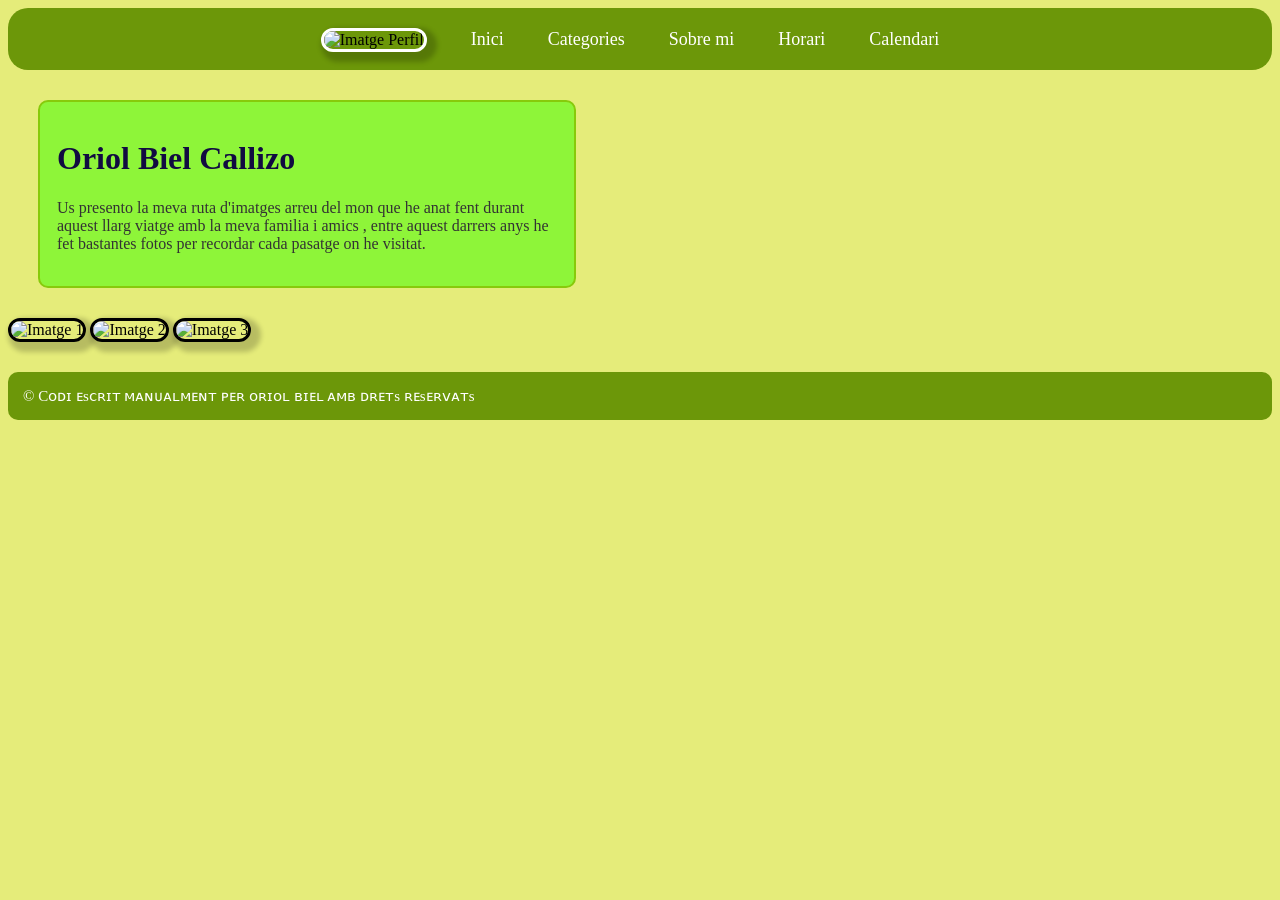
==== index.html @ dac37d93 "Add files via upload" ====
<!DOCTYPE html>
<html lang="ca">
<head>
    <meta charset="UTF-8">
    <meta name="viewport" content="width=device-width, initial-scale=1.0">
    <title>Eʟ ᴍᴇᴜ ᴘᴏʀᴛꜰᴏʟɪᴏ</title>
    <link rel="stylesheet" href="css/style.css">
</head>
<body>
<header>
    <nav>
        <img src="https://th.bing.com/th/id/OIP.mCPXidT_ijWGZ8AAMIHP_QAAAA?w=180&h=184&c=7&r=0&o=7&pid=1.7&rm=3" alt="Imatge Perfil" class="perfil">
        <a href="index.html">Inici</a>
        <a href="pages/categories.html">Categories</a>
        <a href="pages/mifolio.html">Sobre mi</a>
        <a href="pages/estudis.html">Horari</a>
        <a href="pages/calendari.html">Calendari</a>
    </nav>
</header>

<div class="contingut-principal">
    <h1>Oriol Biel Callizo</h1>
    <p>Us presento la meva ruta d'imatges arreu del mon que he anat fent durant aquest llarg viatge amb la meva familia i amics , entre aquest
        darrers anys he fet bastantes fotos per recordar cada pasatge on he visitat.</p>
</div>



    <img src="https://images.unsplash.com/photo-1540575467063-178a50c2df87?w=300&h=300&fit=crop" alt="Imatge 1 ">
    <img src="https://images.unsplash.com/photo-1513635269975-59663e0ac1ad?w=300&h=300&fit=crop" alt="Imatge 2 ">
    <img src="https://images.unsplash.com/photo-1565299624946-b28f40a0ae38?w=300&h=300&fit=crop" alt="Imatge 3 ">

    <footer>
        © Cᴏᴅɪ ᴇsᴄʀɪᴛ ᴍᴀɴᴜᴀʟᴍᴇɴᴛ ᴘᴇʀ ᴏʀɪᴏʟ ʙɪᴇʟ ᴀᴍʙ ᴅʀᴇᴛs ʀᴇsᴇʀᴠᴀᴛs
    </footer>

</body>
</html>
---- css/style.css ----
img {
	width: 200px;
	height: 200px;
	box-shadow: 5px 5px 5px 5px rgba(0, 0, 0, 0.2);
	border-radius: 17px;
	border: 3.2px solid black;
	
}
body {
	background-color:  rgb(229, 236, 122);
	
	
}

body img { 
	text-align: center;
}


h1 {
	color: rgb(17, 11, 65);
}
h2 {
	color: rgb(17, 11, 65);
}
a {
	color: black;
}

nav {
    background-color: #6c9709;
    padding: 20px;
    text-align: center;
	border-radius: 20px;     
}

nav a {
    color: white;
    text-decoration: none;                                                              

    margin: 0 20px;     

    font-size: 18px;
}

.perfil {
  object-fit: cover;
  border-radius: 100px;
  width: 40px;
  height: 40px;
  border-color: white;
  margin-bottom: -13px;
  margin-right: 20px;
}

nav a:hover {
	border-bottom: 2.5px solid white;

}

nav a:focus {
	outline: 2px solid rgb(17, 16, 16);
	outline-offset: 2px;
}

nav a:active {
	opacity: 0.5;
}



footer {
		color: white;
		margin-top: 30px;
		border-radius: 10px;
		font-size: 15px;
		padding: 15px;
		background-color: #6c9709;

}

.contingut-principal {
	background-color: #8ef539;
	color: #333333;
	border: 2px solid #87ca0b;
	width: 500px;
	border-radius: 10px;
	padding: 17px;
	margin: 30px; 

}

.contingut-secundari {
	padding: 15px;
	margin: 5px;                                                                    
	border-radius: 20px;
	background-color: rgb(153, 231, 9);
 	display: inline-block; 
	width: 350px;  
	box-shadow: 5px 5px 5px 5px rgba(0, 0, 0, 0.2)
}

.contingut-terciari {
	padding: 15px;
	margin: 5px;                                                                    
	border-radius: 20px;
	background-color: rgb(153, 231, 9);
 	display: inline-block; 
	width: 350px;  
	box-shadow: 5px 5px 5px 5px rgba(0, 0, 0, 0.2)
}

.contingut-quart {
	padding: 15px;
	margin: 5px;                                                                    
	border-radius: 20px;
	background-color: rgb(153, 231, 9);
 	display: inline-block; 
	width: 350px;  
	box-shadow: 5px 5px 5px 5px rgba(0, 0, 0, 0.2)
}

table, th , td {
	
    text-align: center;
	padding: 12px;
	font-family:'Trebuchet MS', 'Lucida Sans Unicode', 'Lucida Grande', 'Lucida Sans', Arial, sans-serif
}
th {
	background-color: rgba(163, 243, 89, 0.692);
	border: 0.5px solid rgb(252, 250, 250);
	border-radius: 5px;
}

td {
	background-color: rgba(114, 201, 103, 0.918);
	border: 0.5px solid rgb(252, 250, 250);
	border-radius: 5px;
	
	
}

.angles {
	background-color: #71cde9;
}

.html {
	background-color: blueviolet;
}

.muntatge {
	background-color: gold;
}
.xarxes {
	background-color: brown;
}
.ofi {
	background-color: rgb(255, 7, 160);
}
.tuto {
	background-color: wheat;
}

.ipo {
	background-color: orangered;
}
.digi {
	background-color: blue;
}
.monolloc {
	background-color: rgb(178, 230, 178);
}
.sostenibilitat {
	background-color: rgb(224, 4, 4);
}

.pati {
	background-color: peru;
}
.casa {
	background-color: whitesmoke;
}

.festiu-nacional {
	background-color: lightcoral;
}
.festa {
	background-color: lightgreen;
}
.normal {
	background-color: lightblue;
}
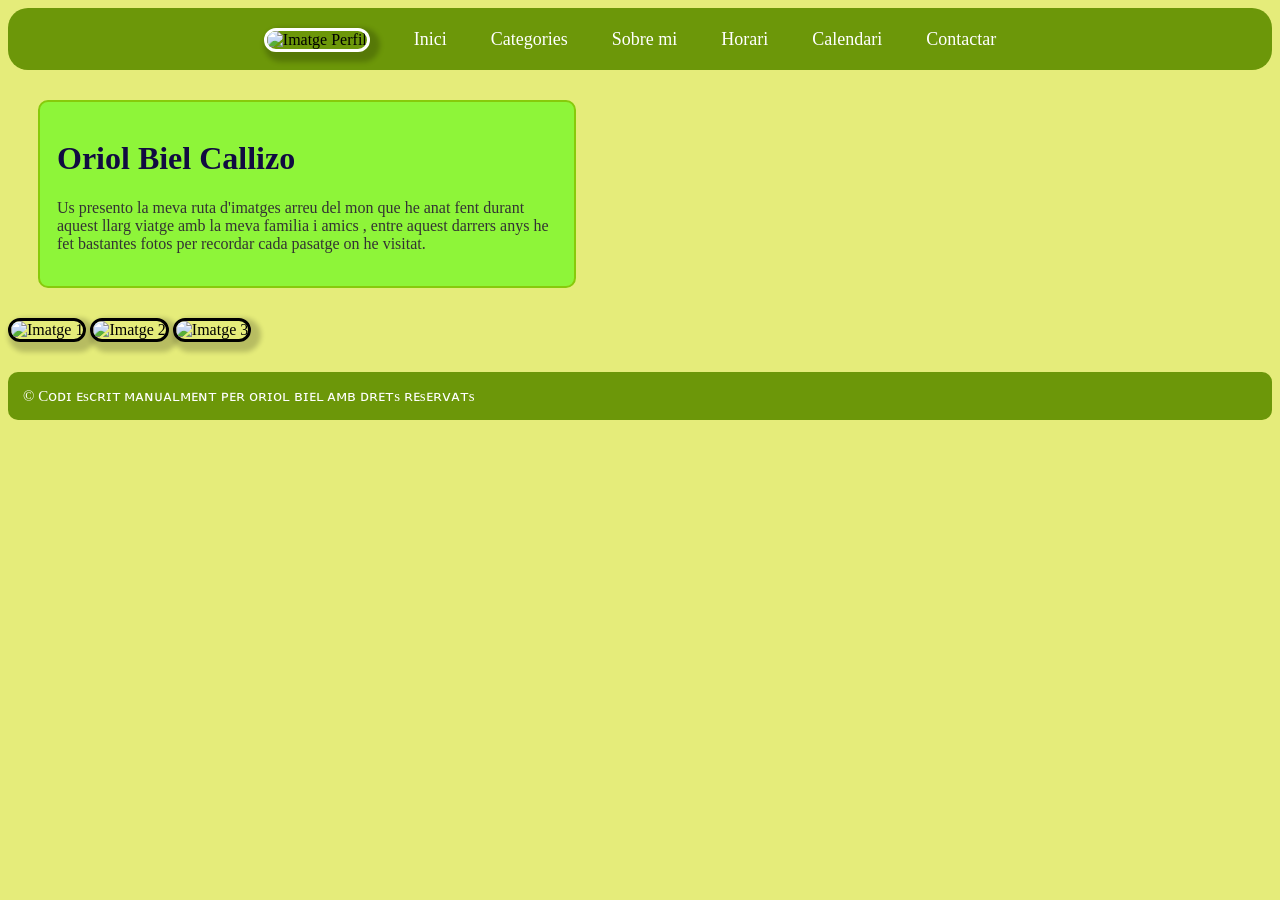
==== commit 1d752d76: "Add files via upload" ====
--- a/index.html
+++ b/index.html
@@ -15,6 +15,7 @@
         <a href="pages/mifolio.html">Sobre mi</a>
         <a href="pages/estudis.html">Horari</a>
         <a href="pages/calendari.html">Calendari</a>
+        <a href="pages/contacta.html">Contactar</a>
     </nav>
 </header>
 
--- a/css/style.css
+++ b/css/style.css
@@ -1,3 +1,4 @@
+
 img {
 	width: 200px;
 	height: 200px;
@@ -70,12 +71,12 @@
 
 
 footer {
-		color: white;
-		margin-top: 30px;
-		border-radius: 10px;
-		font-size: 15px;
-		padding: 15px;
-		background-color: #6c9709;
+	color: white;
+	margin-top: 30px;
+	border-radius: 10px;
+	font-size: 15px;
+	padding: 15px;
+	background-color: #6c9709;
 
 }
 
@@ -124,7 +125,6 @@
 	
     text-align: center;
 	padding: 12px;
-	font-family:'Trebuchet MS', 'Lucida Sans Unicode', 'Lucida Grande', 'Lucida Sans', Arial, sans-serif
 }
 th {
 	background-color: rgba(163, 243, 89, 0.692);
@@ -185,8 +185,108 @@
 	background-color: lightcoral;
 }
 .festa {
-	background-color: lightgreen;
+	background-color: rgb(231, 235, 11);
 }
 .normal {
 	background-color: lightblue;
-}+}
+.festiu-autonomic {
+	background-color: chocolate;
+}
+.dies-setmana {
+	background-color: lightgreen;
+}
+.novembre {
+	background-color: greenyellow;
+}
+.desembre {
+	background-color: greenyellow;
+}
+
+.formulari {
+	padding: 5px;
+	margin-left:850px;
+
+}
+
+.label-nom {
+	display: block;
+	padding: 7px;
+	background-color: rgb(83, 163, 83);
+	width: 97px;
+	border-radius: 5px;
+}
+.label-gmail {
+	margin-top: 10px;
+	padding: 7px;
+	display: block;
+	background-color: rgb(83, 163, 83);
+	width: 112px;
+	border-radius: 5px;
+	
+}
+.label-missatge {
+	margin-top: 10px;
+	display: block;
+	padding: 7px;
+	background-color: rgb(83, 163, 83);
+	width: 60px;
+	border-radius: 5px;
+
+	
+}
+.input-assumpte {
+	margin-top: 10px;
+	display: block;
+	padding: 5px;
+	margin-bottom: 10px;
+	background-color: rgba(209, 233, 105, 0.938);
+	border-color: black;
+	width: 200px;
+	text-align: center;
+	align-items: center;
+	height: 30px;
+	border-radius: 5px;
+	
+}
+.label-assumpte {
+	margin-top: 10px;
+	display: block;
+	background-color: rgb(83, 163, 83);
+	border-radius: 5px;
+	width: 65px;
+	padding: 7px;
+}
+.input-nom {
+	margin-top: 10px;
+	background-color: rgba(209, 233, 105, 0.938);
+	width: 200px;
+	height: 30px;
+	border-radius: 5px;
+}
+.input-mail {
+	margin-top: 10px;
+	background-color: rgba(209, 233, 105, 0.938);
+	width: 200px;
+	height: 30px;
+	border-radius: 5px;
+}
+.input-missatge {
+	margin-top: 10px;
+	background-color: rgba(209, 233, 105, 0.938);
+	width: 200px;
+	height: 40px;
+	align-content: center;
+	text-align: center;
+	border-color: black;
+	border-radius: 5px;
+	display: block;
+	height: 72px;
+}
+.boto {
+	border-radius: 3px;
+	padding: 5px;
+	margin-top:20px;
+	border-color: black;
+}
+
